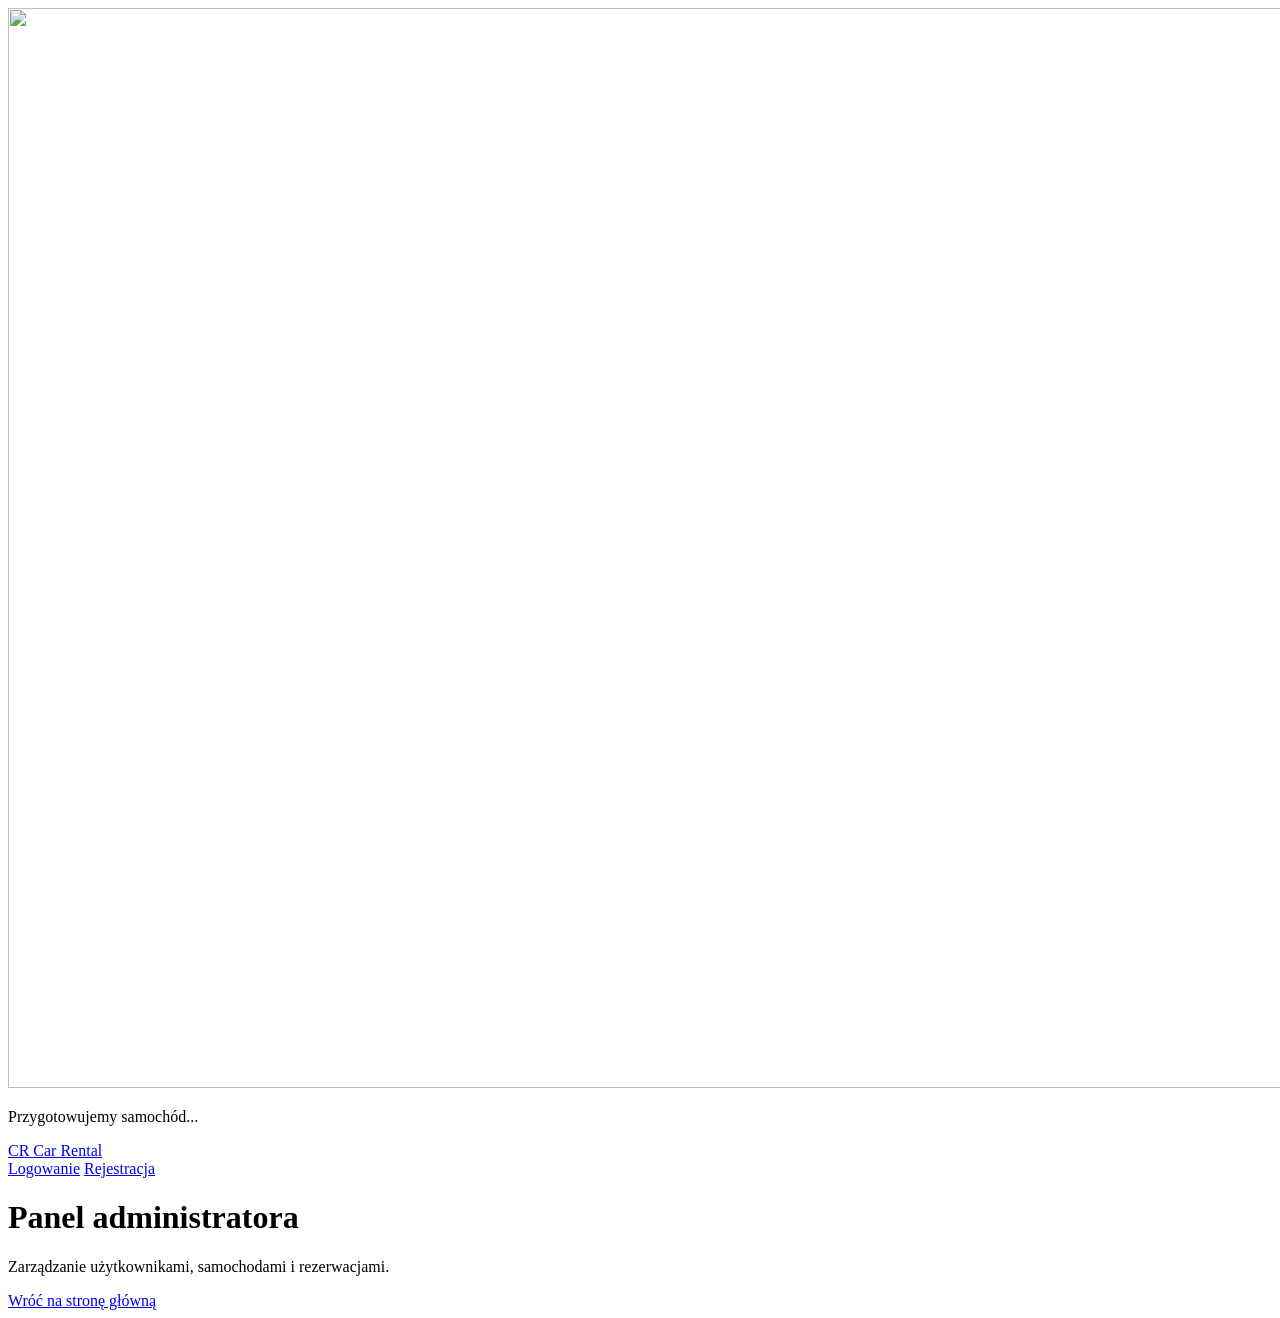
==== src/main/resources/static/html/admin.html @ e61309ed "Dodanie frontendu, strony głównej, animacji i zmiany motywu" ====
<!DOCTYPE html>
<html lang="pl">
<head>
    <meta charset="UTF-8">
    <meta name="viewport" content="width=device-width, initial-scale=1.0">
    <title>Panel administratora | Car Rental</title>

    <link rel="preload" as="image" href="/images/hero/loading-page-car.webp">
    <link rel="stylesheet" href="/css/base.css">
    <link rel="stylesheet" href="/css/components.css">
    <link rel="stylesheet" href="/css/components/page-loader.css">
    <link rel="stylesheet" href="/css/pages/admin.css">

    <noscript>
        <style>
            #page-loader { display: none; }
            body.is-loading { overflow: auto; }
            body.is-loading .page-content { visibility: visible; opacity: 1; transform: none; }
        </style>
    </noscript>
</head>
<body class="is-loading">

<div
        id="page-loader"
        class="page-loader"
        data-loader-image="/images/hero/loading-page-car.webp"
        role="status"
        aria-label="Ładowanie strony"
>
    <div class="page-loader__visual">
        <img
                class="page-loader__car"
                src="/images/hero/loading-page-car.webp"
                alt=""
                width="1920"
                height="1080"
        >
        <span class="page-loader__light" aria-hidden="true"></span>
    </div>

    <p class="page-loader__text">Przygotowujemy samochód...</p>

    <div class="page-loader__progress" aria-hidden="true">
        <span></span>
    </div>
</div>

<div class="page-content">
    <header class="site-header">
        <div class="container site-header__content">
            <a class="brand" href="/" aria-label="Car Rental – strona główna">
                <span class="brand__mark" aria-hidden="true">CR</span>
                <span>Car Rental</span>
            </a>

            <nav class="navigation" aria-label="Główna nawigacja">
                <a class="button button--outline" href="/html/login.html">Logowanie</a>
                <a class="button button--primary" href="/html/register.html">Rejestracja</a>
            </nav>
        </div>
    </header>

    <main class="container card">
        <h1>Panel administratora</h1>
        <p>Zarządzanie użytkownikami, samochodami i rezerwacjami.</p>
        <a class="button button--outline" href="/">Wróć na stronę główną</a>
    </main>
</div>

<script type="module" src="/js/pages/admin.js"></script>
</body>
</html>
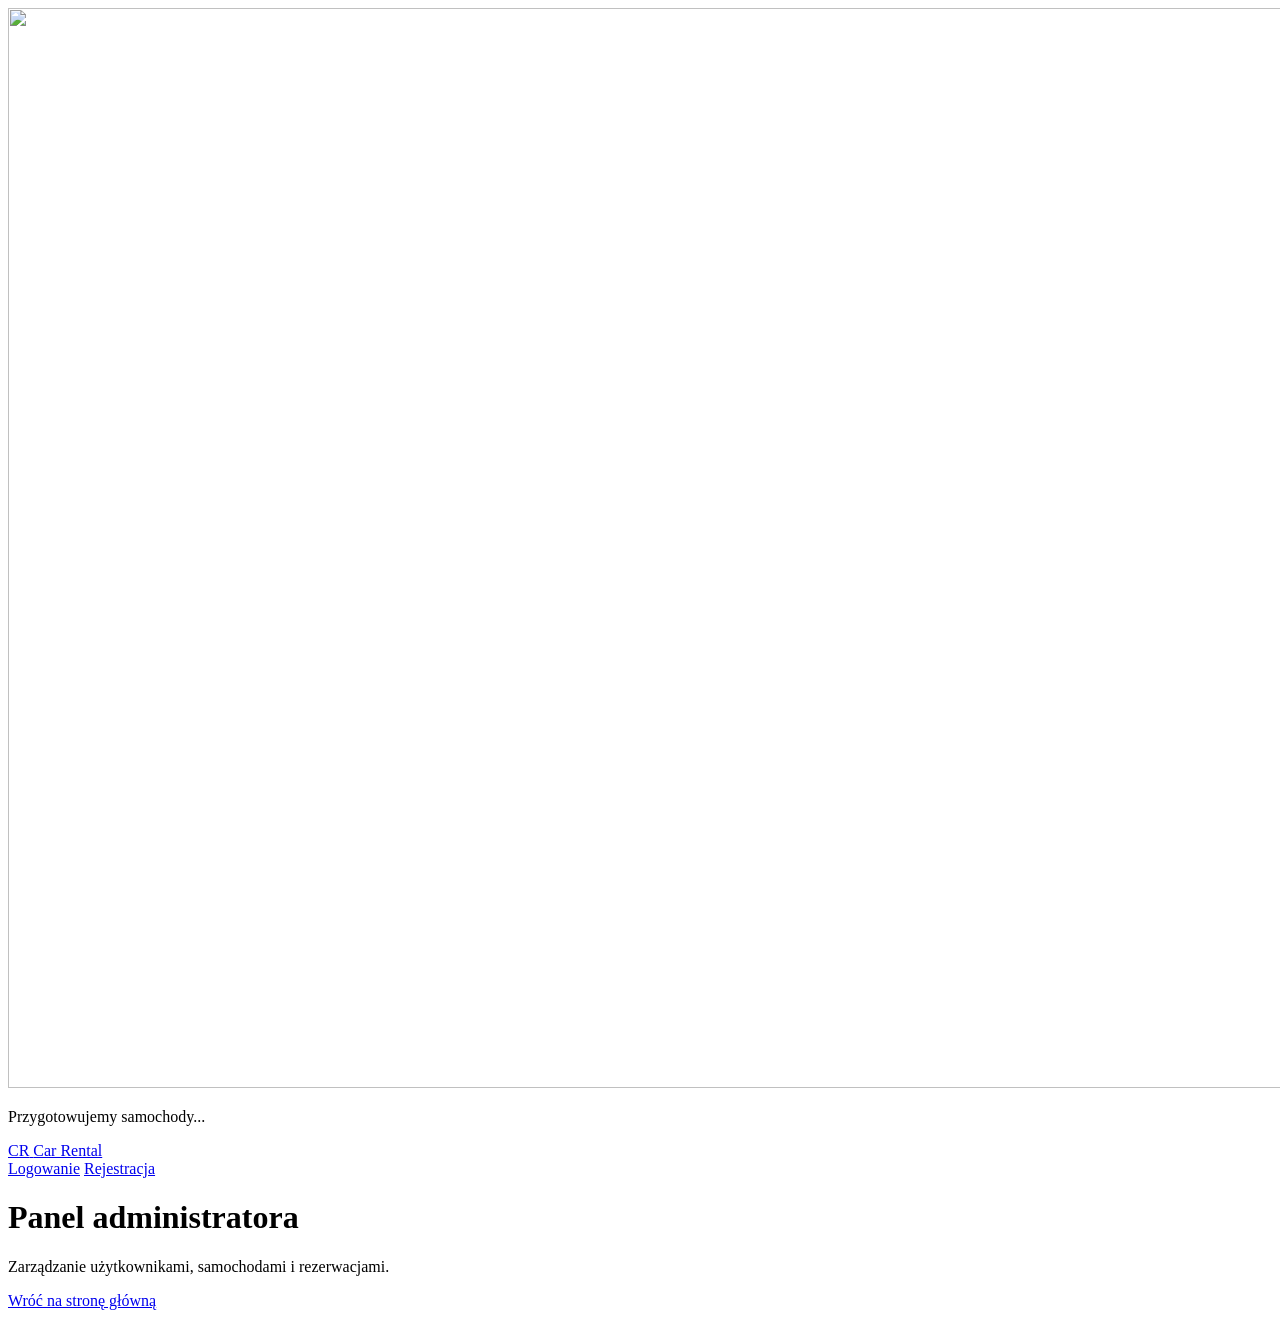
==== commit f9b82dbf: "Dodanie danych technicznych samochodów i zdjęć floty" ====
--- a/src/main/resources/static/html/admin.html
+++ b/src/main/resources/static/html/admin.html
@@ -39,7 +39,9 @@
         <span class="page-loader__light" aria-hidden="true"></span>
     </div>
 
-    <p class="page-loader__text">Przygotowujemy samochód...</p>
+    <p class="page-loader__text">
+        Przygotowujemy samochody...
+    </p>
 
     <div class="page-loader__progress" aria-hidden="true">
         <span></span>
